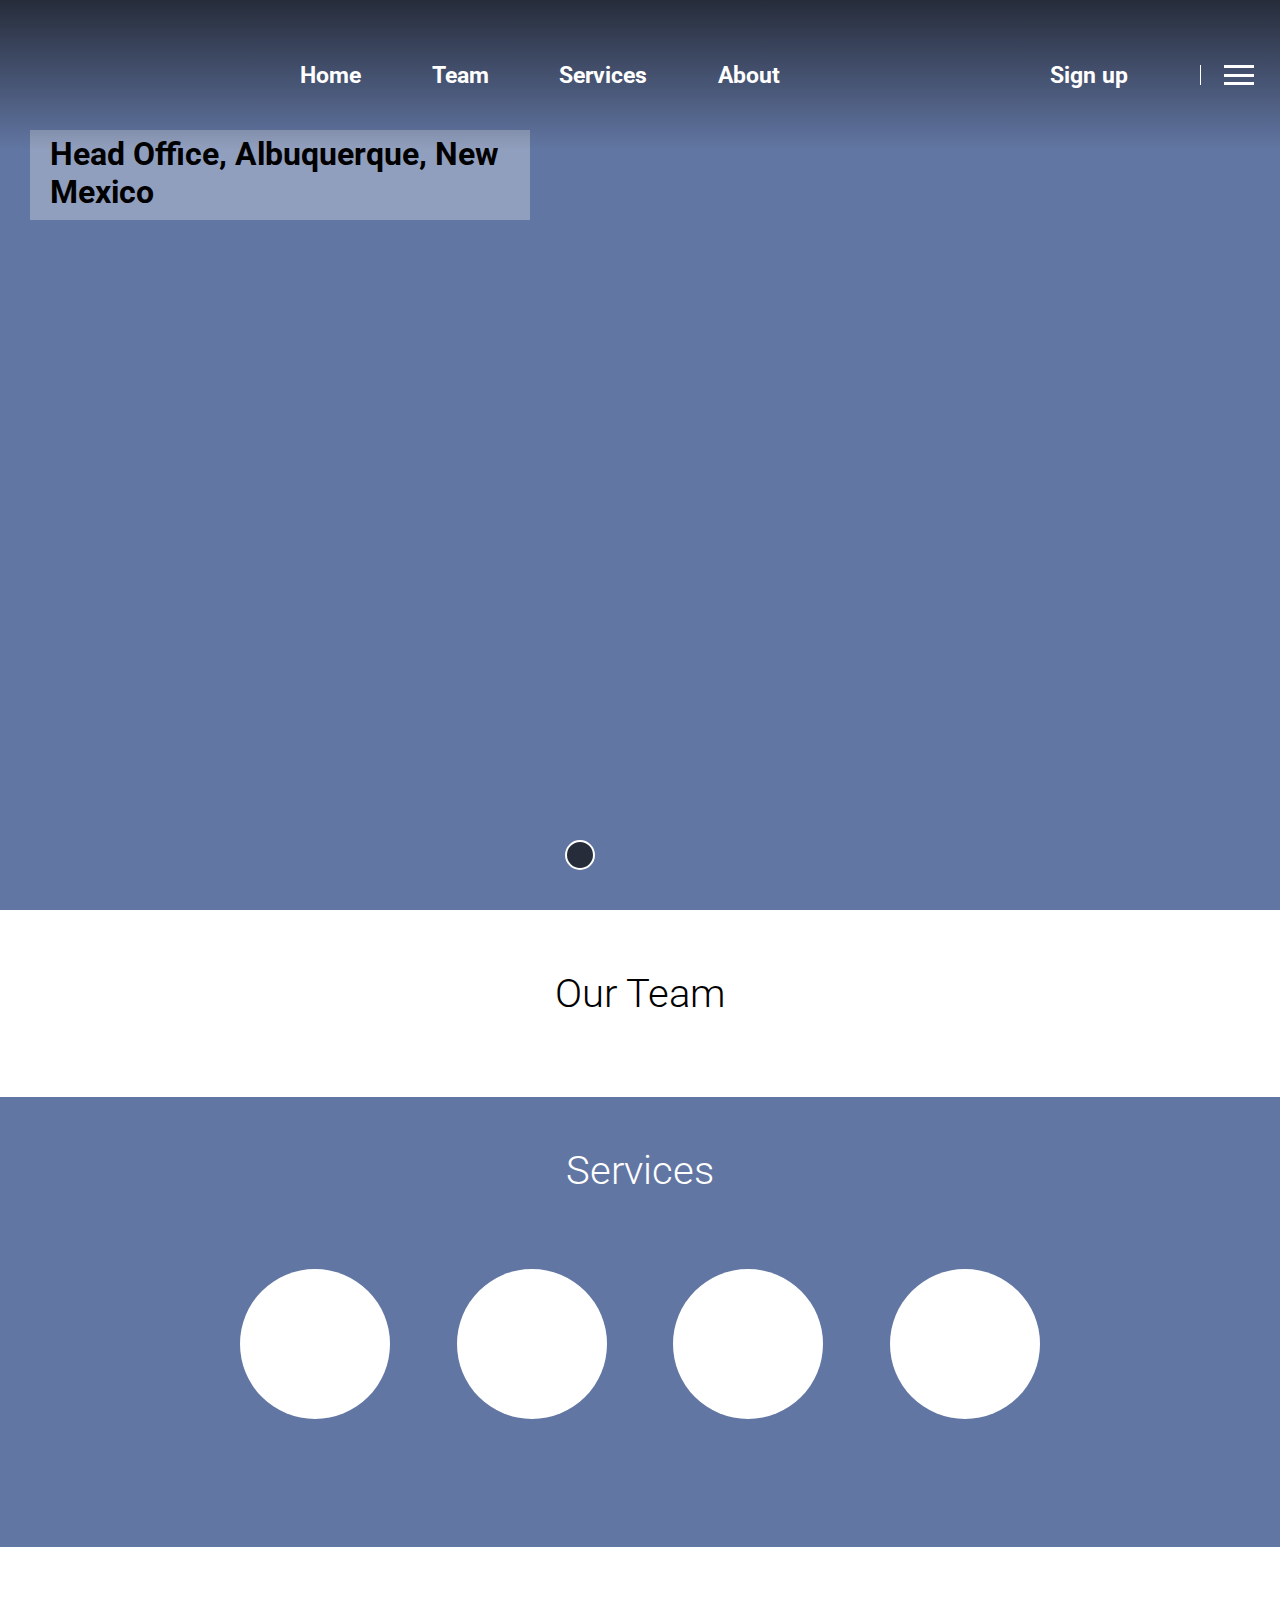
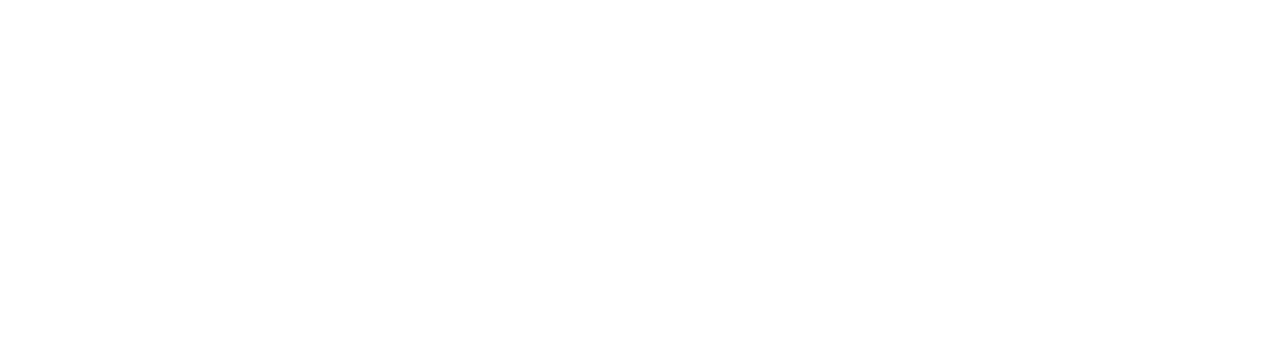
==== index.html @ 79f30786 "first commit" ====
<!DOCTYPE html>
<html lang="en">
  <head>
    <meta charset="UTF-8" />
    <meta http-equiv="X-UA-Compatible" content="IE=edge" />
    <meta name="viewport" content="width=device-width, initial-scale=1.0" />
    <title>HHM</title>
    <link rel="stylesheet" href="style.css" />
    <link
      rel="stylesheet"
      href="https://cdnjs.cloudflare.com/ajax/libs/font-awesome/6.1.2/css/all.min.css"
      integrity="sha512-1sCRPdkRXhBV2PBLUdRb4tMg1w2YPf37qatUFeS7zlBy7jJI8Lf4VHwWfZZfpXtYSLy85pkm9GaYVYMfw5BC1A=="
      crossorigin="anonymous"
      referrerpolicy="no-referrer"
    />
  </head>
  <body>
    <header>
      <div class="header">
        <div class="logo">
          <img src="./img/logo.png" alt="" />
        </div>
        <div class="nav" id="navigation">
          <ul class="nav-ul" id="navUl">
            <li><a href="" class="nav-a">Home</a></li>
            <li><a href="./Team/team.html" class="nav-a">Team</a></li>
            <li><a href="" class="nav-a">Services</a></li>
            <li><a href="" class="nav-a">About</a></li>
          </ul>
        </div>
        <div class="registration-search">
          <ul>
            <li>
              <a href="" id="joinBtn">Sign up</a>
            </li>
            <li class="left-border">
              <span class="search-icon">
                <i class="fa-solid fa-magnifying-glass" id="searchIcon"></i>
              </span>
            </li>
            <li class="burger-menu" id="burgerMenu">
              <div class="burger"></div>
              <div class="burger"></div>
              <div class="burger"></div>
            </li>
          </ul>
        </div>
      </div>

      <!-- SLIDER  -->

      <section class="slider" id="slider">
        <div id="slider-div"></div>
        <div class="dots-box" id="dotsBox"></div>
        <span class="left" id="left"
          ><i class="fa-solid fa-circle-arrow-left"></i
        ></span>
        <span class="right" id="right">
          <i class="fa-solid fa-circle-arrow-right"></i>
        </span>
      </section>
    </header>

    <!-- REGISTRATION FORM  -->

    <section class="form-section" id="formSection">
      <form action="" method="post" id="form">
        <div class="heading">
          <h1>Registration Form</h1>
          <span>
            <i class="fa-solid fa-xmark" id="closeForm"></i>
          </span>
        </div>
        <div class="grid-container">
          <div class="inputs">
            <label for="firstName">First Name</label>
            <input
              type="text"
              id="firstName"
              name="firstname"
              placeholder="First Name"
            />
            <span class="error-text" id="error_firstName"></span>
          </div>
          <div class="inputs">
            <label for="lastName">Last Name</label>
            <input
              type="text"
              id="lastName"
              name="lastname"
              placeholder="First Name"
            />
            <span class="error-text" id="error_lastName"></span>
          </div>
          <div class="inputs pass-input">
            <label for="passw">Password</label>
            <input
              type="password"
              id="passw"
              name="mypassword"
              placeholder="Password"
            />
            <span class="show"
              ><i class="fa-solid fa-eye" id="showHide"></i
            ></span>
            <!-- <span class="hide"><i class="fa-solid fa-eye-slash"></i></span> -->
            <span class="error-text" id="error_password"></span>
          </div>
          <div class="inputs pass-input">
            <label for="repPassw">Repeat Password</label>
            <input
              type="password"
              id="repPassw"
              name="mypassword"
              placeholder="Repeat Password"
            />
            <span class="show"
              ><i class="fa-solid fa-eye" id="showHide1"></i
            ></span>
            <span class="error-text" id="error_repPassword"></span>
          </div>
          <div class="inputs">
            <label for="email">Email</label>
            <input type="email" id="email" name="myemail" placeholder="Email" />
            <span class="error-text valid-mail" id="error_email"></span>
          </div>
          <div>
            <div class="flex-input">
              <input type="radio" name="gender" />
              <label for="gender">Male</label>
              <input type="radio" name="gender" />
              <label for="gender">Female</label>
            </div>
            <span class="error-text error-mail" id="error_gender"></span>
          </div>
        </div>
        <div class="agree-submit">
          <div>
            <input type="checkbox" name="agree" id="agree" />
            <label for="agree">
              I've read and agreed with the terms and conditions</label
            >
            <span class="error-text" id="error_agree"></span>
          </div>
          <div class="btn">
            <button type="submit" class="submit-btn" id="submitBtn">
              Create account and continue
            </button>
          </div>
        </div>
      </form>
    </section>

    <!-- OUR TEAM SECTION  -->

    <section class="team-container" id="teamContainer">
      <div class="team-inner-box">
        <h1 class="section-heading">Our Team</h1>
        <div class="inner-container" id="innerContainer"></div>
        <span class="left" id="left">
          <i class="fa-solid fa-arrow-left" id="leftButton"></i>
        </span>
        <span class="right" id="right">
          <i class="fa-solid fa-arrow-right" id="rightButton"></i>
        </span>
      </div>
    </section>

    <!-- SERVICES  -->

    <section class="services">
      <h1 class="services-heading">Services</h1>
      <div class="service-div">
        <div class="service-btn" id="serviceBtn">
          <i class="fa-solid fa-people-group"></i>
          <h1>Corporate</h1>
        </div>
        <div class="service-btn" id="serviceBtn">
          <i class="fa-solid fa-person"></i>
          <h1>Private</h1>
        </div>
        <div class="service-btn" id="serviceBtn">
          <i class="fa-solid fa-gavel"></i>
          <h1>Litigation & Dispute Resolution</h1>
        </div>
        <div class="service-btn" id="serviceBtn">
          <i class="fa-solid fa-landmark"></i>
          <h1>Administrative & Government Affairs</h1>
        </div>
      </div>
    </section>

    <!-- ABOUT  -->

    <section class="about">
      <div class="about-div"></div>
    </section>
    <script src="script.js"></script>
  </body>
</html>
---- style.css ----
@import url("https://fonts.googleapis.com/css2?family=Roboto:wght@300;400;700&display=swap");

* {
  margin: 0;
  padding: 0;
  box-sizing: border-box;
  font-family: "Roboto", sans-serif;
}

a {
  text-decoration: none;
}

ol,
ul {
  list-style: none;
}

body {
  background-color: rgb(98, 118, 163);
}

.header {
  display: -webkit-box;
  display: -moz-box;
  display: -ms-flexbox;
  display: -webkit-flex;
  display: flex;
  justify-content: space-between;
  padding: 0 30px;
  align-items: center;
  margin: auto;
  position: absolute;
  background: linear-gradient(
    to top,
    rgba(149, 151, 153, 0) 0%,
    rgba(38, 44, 58, 1) 100%
  );
  max-height: 200px;
  height: 150px;
  z-index: 100;
  left: 0;
  right: 0;
}

.header .logo img {
  width: 200px;
}

.header .nav-ul {
  display: -webkit-box;
  display: -moz-box;
  display: -ms-flexbox;
  display: -webkit-flex;
  display: flex;
  justify-content: space-around;
  width: 550px;
}

.header ul li a {
  color: white;
  font-size: 23px;
  font-weight: bold;
}

.header ul li a:hover {
  color: rgb(98, 118, 163);
  transition: 0.3s;
}

.registration-search ul {
  width: 200px;
  display: -webkit-box;
  display: -moz-box;
  display: -ms-flexbox;
  display: -webkit-flex;
  display: flex;
  align-items: center;
  justify-content: space-between;
}

.registration-search .search-icon i {
  color: white;
  font-size: 20px;
  cursor: pointer;
}

.search-icon i:hover {
  color: rgb(98, 118, 163);
  transition: 0.3s;
}

.registration-search .left-border {
  /* width: 5px;
  height: 10px;
  background-color: white;
  color: white; */
  border-left: 1px solid white;
  padding-left: 20px;
  width: 50px;
}

/* BURGER BAR */

.burger-menu {
  border-left: 1px solid white;
  padding-left: 23px;
  width: 50px;
  height: 20px;
  display: -webkit-box;
  display: -moz-box;
  display: -ms-flexbox;
  display: -webkit-flex;
  display: flex;
  flex-direction: column;
  justify-content: space-between;
  cursor: pointer;
  /* display: none; */
}

.burger-menu:hover .burger {
  background-color: rgb(98, 118, 163);
  transition: 0.3s;
}

.burger {
  width: 30px;
  height: 3px;
  background-color: white;
}

/* SLIDER  */

.slider {
  /* height: 600px; */
  /* background-color: red; */
  position: relative;
  border-bottom: 10px solid rgb(98, 118, 163);
}

.bg-img {
  height: 100vh;
  background-size: cover;
  background-repeat: no-repeat;
  background-position: center center;
}

.slider span i {
  font-size: 40px;
  cursor: pointer;
  background-color: white;
  border-radius: 50%;
  border: 2px white solid;
}

.left {
  position: absolute;
  top: 50%;
  left: 30px;
  transform: translateY(-50%);
}

.right {
  position: absolute;
  top: 50%;
  right: 30px;
  transform: translateY(-50%);
}

.slider-div {
  position: relative;
}

.content-div {
  position: absolute;
  top: 130px;
  left: 30px;
  background-color: rgb(255, 255, 255, 0.3);
  max-width: 500px;
  max-height: 90px;
  padding: 20px 20px;
  display: -webkit-box;
  display: -moz-box;
  display: -ms-flexbox;
  display: -webkit-flex;
  display: flex;
  gap: 5px;
  flex-direction: column;
  justify-content: center;
  align-items: flex-start;
}

.content-div p {
  font-size: 18px;
}

.dots-box {
  width: 150px;
  /* height: 100px; */
  /* background-color: red; */
  position: absolute;
  bottom: 30px;
  left: 50%;
  transform: translateX(-50%);
  display: -webkit-box;
  display: -moz-box;
  display: -ms-flexbox;
  display: -webkit-flex;
  display: flex;
  align-items: center;
  justify-content: space-between;
}

.dots {
  width: 30px;
  height: 30px;
  background-color: rgb(98, 118, 163);
  border-radius: 50%;
  cursor: pointer;
}

.dots.active {
  background-color: rgba(38, 44, 58, 255);
  border: 2px white solid;
}

/* REGISTRATION FORM  */

.form-section {
  /* width: 600px; */
  padding: 50px;
  max-width: 800px;
  max-height: 600px;
  border-radius: 10px;
  background-color: rgba(38, 44, 58, 255);
  position: fixed;
  top: 30%;
  left: 50%;
  transform: translateX(-50%);
  display: none;
}

.form-section.active-form {
  display: block;
}

.inputs {
  max-width: 230px;
}

.form-section .heading h1 {
  color: white;
  text-align: center;
  margin: 20px 0;
}

.heading {
  position: relative;
}

.heading span {
  position: absolute;
  top: 0;
  right: 25px;
  color: white;
  font-size: 30px;
}

.heading span {
  cursor: pointer;
}

.grid-container {
  display: grid;
  grid-template-columns: auto auto;
  grid-template-rows: auto auto auto;
  gap: 15px;
  /* height: 250px; */
  justify-content: center;
}

.grid-container input {
  display: -webkit-box;
  display: -moz-box;
  display: -ms-flexbox;
  display: -webkit-flex;
  display: flex;
  padding: 5px 2px;
  width: 230px;
  font-size: 15px;
  margin-top: 3px;
  outline: none;
}

.grid-container label {
  color: white;
  font-size: 17px;
}

.flex-input {
  display: -webkit-box;
  display: -moz-box;
  display: -ms-flexbox;
  display: -webkit-flex;
  display: flex;
  align-items: center;
  justify-content: flex-start;
  width: 120px;
  gap: 5px;
  padding-top: 20px;
}

.agree-submit {
  width: 350px;
  height: 80px;
  display: -webkit-box;
  display: -moz-box;
  display: -ms-flexbox;
  display: -webkit-flex;
  display: flex;
  flex-direction: column;
  justify-content: space-around;
  align-items: center;
  margin: 20px auto;
}

.agree-submit label {
  color: white;
}

.agree-submit .btn {
  margin-top: 10px;
}

.agree-submit .btn button {
  width: 350px;
  height: 40px;
  font-size: 18px;
  background-color: #eab676;
  cursor: pointer;
}

.agree-submit .btn button:hover {
  background-color: rgb(221, 161, 87);
}

.error-text {
  margin-top: 3px;
  color: red;
  display: block;
}

.valid-mail {
  color: greenyellow;
}

.pass-input {
  position: relative;
}

.show {
  position: absolute;
  right: 5px;
  top: 30px;
}

.pass-input span i {
  cursor: pointer;
}

/* TEAM MEMBERS SECTION  */

.team-container {
  /* margin: 50px auto; */
  /* border-radius: 20px; */
  background-color: white;
  /* background-color: rgb(255, 255, 255, 0.5); */
  /* width: 800px; */
}

.team-inner-box {
  margin: auto;
  width: 800px;
  position: relative;
}

.team-container span i {
  font-size: 25px;
}

.left {
  position: absolute;
  left: -20px;
  top: 60%;
  /* transform: translateY(-50%); */
  cursor: pointer;
}

.right {
  position: absolute;
  right: -20px;
  top: 60%;
  cursor: pointer;
}

.arrow-transition {
  transition: 0.3s;
}

.inner-container {
  display: -webkit-box;
  display: -moz-box;
  display: -ms-flexbox;
  display: -webkit-flex;
  display: flex;
  flex-wrap: wrap;
  justify-content: space-between;
  gap: 30px;
  padding: 30px;
}

.member-box {
  width: 180px;
  border-radius: 15px;
  padding: 5px;
  /* background-color: rgb(98, 118, 163, 0.5); */
}

.inner-box {
  text-align: center;
}

.member-box img {
  /* border: 5px black solid; */
  border-radius: 50%;
  /* margin-left: 50%;
  transform: translateX(-50%); */
}

.section-heading {
  text-align: center;
  padding-top: 20px;
  font-size: 30pt;
  font-weight: 300;
  padding: 60px 0 20px 0;
}

/* SERVICES  */

.services {
  background-color: rgb(98, 118, 163);
  height: 400px;
}

.services-heading {
  text-align: center;
  margin: 50px 0;
  font-weight: 300;
  font-size: 30pt;
  color: white;
}

.service-btn {
  width: 150px;
  height: 150px;
  background-color: white;
  border-radius: 50%;
  display: -webkit-box;
  display: -moz-box;
  display: -ms-flexbox;
  display: -webkit-flex;
  display: flex;
  flex-direction: column;
  align-items: center;
  justify-content: center;
  position: relative;
  cursor: pointer;
}

.service-btn-overlay {
  background-color: rgba(38, 44, 58, 255, 0.7s);
}

.service-btn i {
  font-size: 70px;
  color: rgb(98, 118, 163);
}

.service-btn:hover i {
  font-size: 80px;
  color: rgba(38, 44, 58, 255);
  transition: 0.3s;
}

.service-btn h1 {
  padding: 25px;
  font-size: 20px;
  text-align: center;
  position: absolute;
  display: none;
}

.service-div {
  width: 800px;
  height: 200px;
  display: -webkit-box;
  display: -moz-box;
  display: -ms-flexbox;
  display: -webkit-flex;
  display: flex;
  justify-content: space-between;
  align-items: center;
  margin: auto;
}

/* ABOUT  */

.about {
  background-color: white;
  height: 400px;
}

/* MEDIA  */

@media (max-width: 1056px) {
  .header ul li a {
    font-size: 18px;
  }
  .header .nav ul {
    width: 400px;
  }
  .team-container {
    width: 600px;
  }
}

@media (max-width: 768px) {
  .burger-menu {
    display: block;
    border-left: 1px solid white;
    padding-left: 23px;
    width: 50px;
    height: 20px;
    display: -webkit-box;
    display: -moz-box;
    display: -ms-flexbox;
    display: -webkit-flex;
    display: flex;
    flex-direction: column;
    justify-content: space-between;
    cursor: pointer;
  }
  .nav {
    display: none;
  }

  .registration-search ul {
    width: 180px;
  }

  .nav-burger {
    width: 210px;
    height: 150px;
    position: absolute;
    right: 100px;
    top: 100px;
    background-color: rgb(255, 255, 255, 0.3);
    display: block;
  }

  .ul-burger {
    display: -webkit-box;
    display: -moz-box;
    display: -ms-flexbox;
    display: -webkit-flex;
    display: flex;
    flex-direction: column;
    justify-content: space-between;
    align-items: flex-end;
  }

  .a-burger {
    color: black;
    font-size: 30px;
  }
}
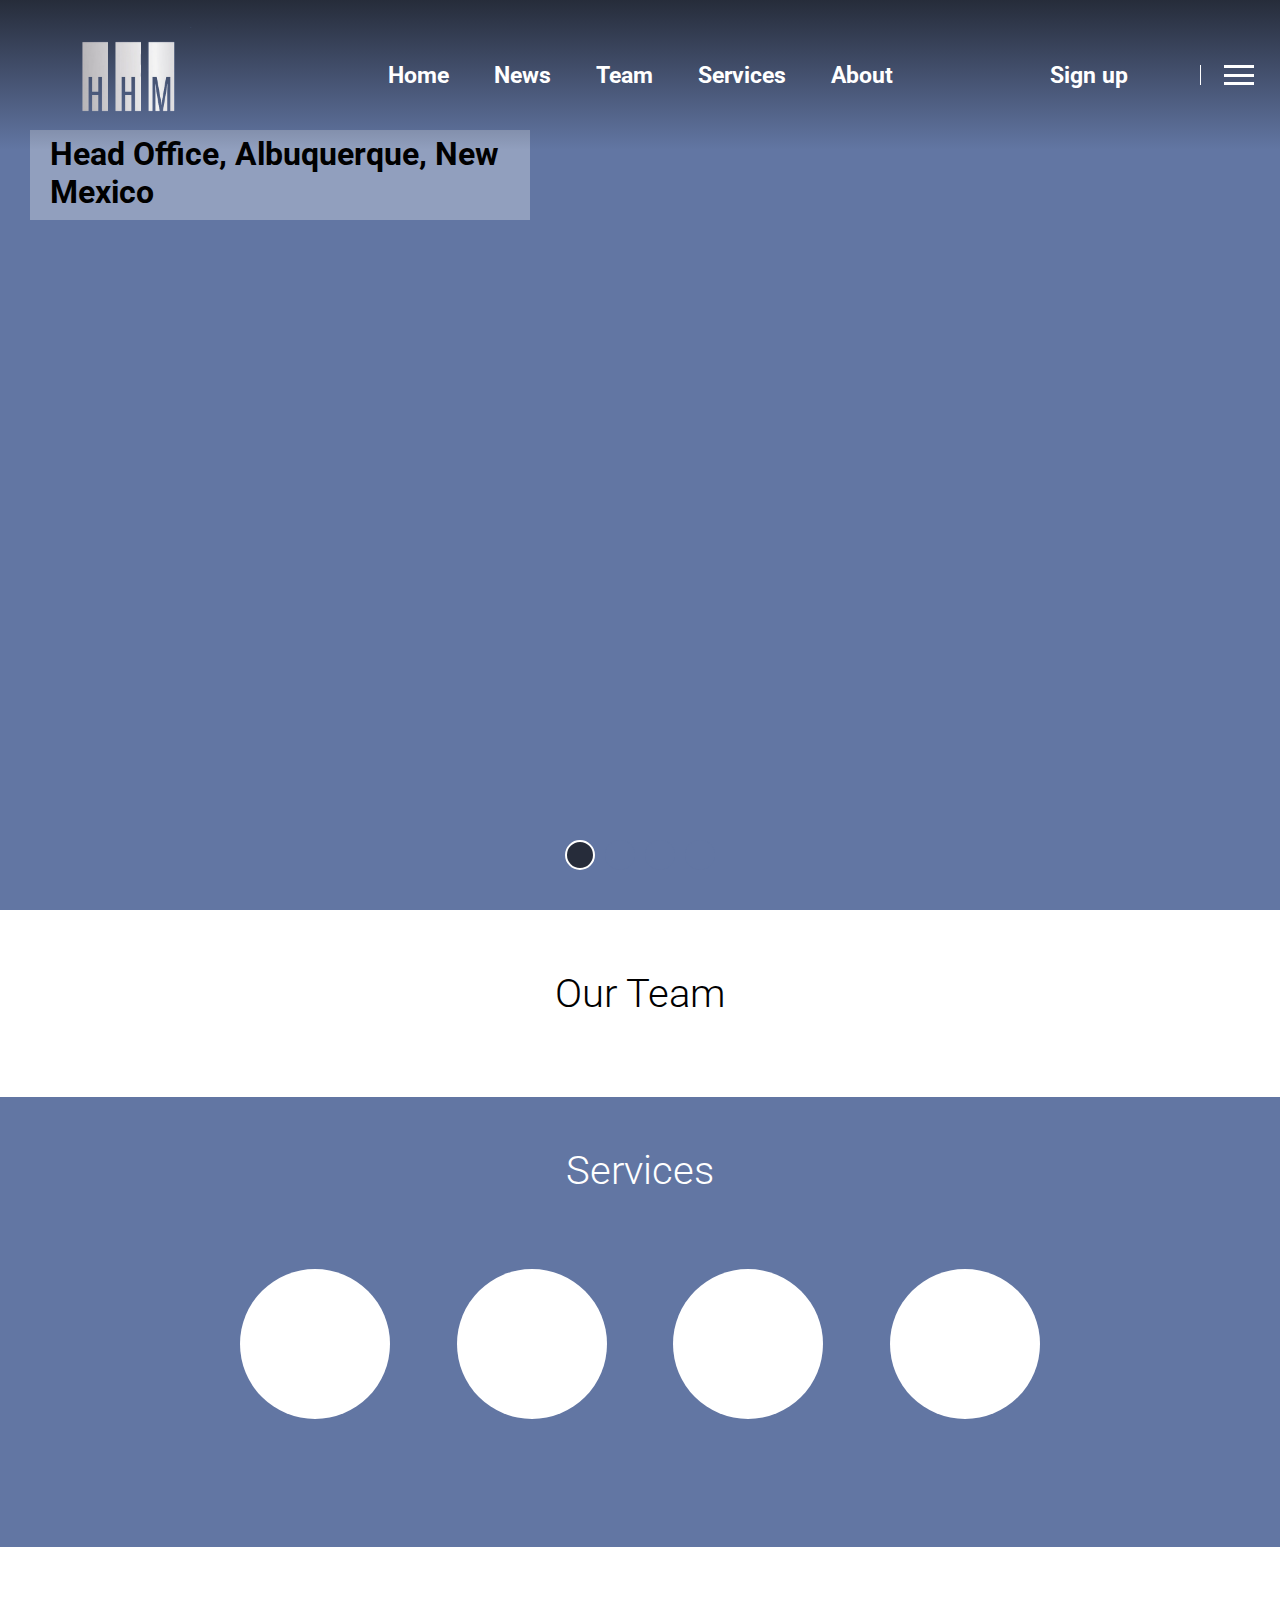
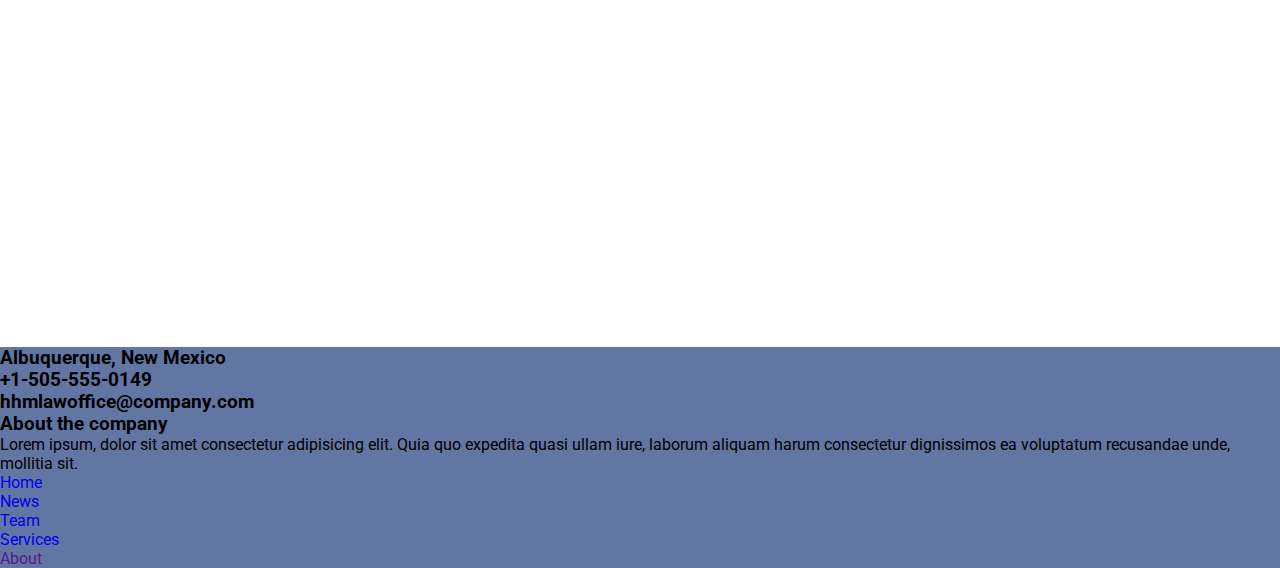
==== commit 75ba58c4: "finishing project" ====
--- a/index.html
+++ b/index.html
@@ -18,13 +18,16 @@
     <header>
       <div class="header">
         <div class="logo">
-          <img src="./img/logo.png" alt="" />
+          <img src="./images/logo.png" alt="" />
         </div>
         <div class="nav" id="navigation">
           <ul class="nav-ul" id="navUl">
-            <li><a href="" class="nav-a">Home</a></li>
-            <li><a href="./Team/team.html" class="nav-a">Team</a></li>
-            <li><a href="" class="nav-a">Services</a></li>
+            <li><a href="index.html" class="nav-a">Home</a></li>
+            <li><a href="news/news.html" class="nav-a">News</a></li>
+            <li><a href="team/team.html" class="nav-a">Team</a></li>
+            <li>
+              <a href="services/services.html" class="nav-a">Services</a>
+            </li>
             <li><a href="" class="nav-a">About</a></li>
           </ul>
         </div>
@@ -38,11 +41,11 @@
                 <i class="fa-solid fa-magnifying-glass" id="searchIcon"></i>
               </span>
             </li>
-            <li class="burger-menu" id="burgerMenu">
+            <div class="burger-menu" id="burgerMenu">
               <div class="burger"></div>
               <div class="burger"></div>
               <div class="burger"></div>
-            </li>
+            </div>
           </ul>
         </div>
       </div>
@@ -122,7 +125,7 @@
           <div class="inputs">
             <label for="email">Email</label>
             <input type="email" id="email" name="myemail" placeholder="Email" />
-            <span class="error-text valid-mail" id="error_email"></span>
+            <span class="error-text valid-mail" id="text"></span>
           </div>
           <div>
             <div class="flex-input">
@@ -152,49 +155,107 @@
     </section>
 
     <!-- OUR TEAM SECTION  -->
-
-    <section class="team-container" id="teamContainer">
-      <div class="team-inner-box">
-        <h1 class="section-heading">Our Team</h1>
-        <div class="inner-container" id="innerContainer"></div>
-        <span class="left" id="left">
-          <i class="fa-solid fa-arrow-left" id="leftButton"></i>
-        </span>
-        <span class="right" id="right">
-          <i class="fa-solid fa-arrow-right" id="rightButton"></i>
-        </span>
-      </div>
-    </section>
-
-    <!-- SERVICES  -->
-
-    <section class="services">
-      <h1 class="services-heading">Services</h1>
-      <div class="service-div">
-        <div class="service-btn" id="serviceBtn">
-          <i class="fa-solid fa-people-group"></i>
-          <h1>Corporate</h1>
-        </div>
-        <div class="service-btn" id="serviceBtn">
-          <i class="fa-solid fa-person"></i>
-          <h1>Private</h1>
-        </div>
-        <div class="service-btn" id="serviceBtn">
-          <i class="fa-solid fa-gavel"></i>
-          <h1>Litigation & Dispute Resolution</h1>
-        </div>
-        <div class="service-btn" id="serviceBtn">
-          <i class="fa-solid fa-landmark"></i>
-          <h1>Administrative & Government Affairs</h1>
-        </div>
-      </div>
-    </section>
-
-    <!-- ABOUT  -->
-
-    <section class="about">
-      <div class="about-div"></div>
-    </section>
+    <main>
+      <section class="team-container" id="teamContainer">
+        <div class="team-inner-box">
+          <h1 class="section-heading">Our Team</h1>
+          <div class="inner-container" id="innerContainer"></div>
+          <span class="team-left" id="left">
+            <i class="fa-solid fa-arrow-left" id="leftButton"></i>
+          </span>
+          <span class="team-right" id="right">
+            <i class="fa-solid fa-arrow-right" id="rightButton"></i>
+          </span>
+        </div>
+      </section>
+
+      <!-- SERVICES  -->
+
+      <section class="services">
+        <h1 class="services-heading">Services</h1>
+        <div class="service-div">
+          <div class="service-btn" id="serviceBtn">
+            <i class="fa-solid fa-people-group"></i>
+            <h1>Corporate</h1>
+          </div>
+          <div class="service-btn" id="serviceBtn">
+            <i class="fa-solid fa-person"></i>
+            <h1>Private</h1>
+          </div>
+          <div class="service-btn" id="serviceBtn">
+            <i class="fa-solid fa-gavel"></i>
+            <h1>Litigation & Dispute Resolution</h1>
+          </div>
+          <div class="service-btn" id="serviceBtn">
+            <i class="fa-solid fa-landmark"></i>
+            <h1>Administrative & Government Affairs</h1>
+          </div>
+        </div>
+      </section>
+
+      <!-- ABOUT  -->
+
+      <section class="about">
+        <div class="about-div"></div>
+      </section>
+    </main>
+    <footer>
+      <section class="footer-section">
+        <div class="left-side">
+          <ul class="footer-flex leftie">
+            <li class="location icon"> 
+              <h3>Albuquerque, New Mexico</h3>
+            <span>
+              <i class="fa-solid fa-location-dot"></i>
+            </span></li>
+            <li class="num icon"> 
+              <h3>+1-505-555-0149</h3>
+              <span>
+                <i class="fa-solid fa-phone"></i>
+              </span>
+            </li>
+            <li class="mail icon">
+              <h3>hhmlawoffice@company.com</h3>
+            <span>
+              <i class="fa-solid fa-envelope"></i>
+            </span>
+            </li>
+          </ul>
+        </div>
+        <div class="middle-side">
+          <ul class="footer-flex mid">
+            <li>
+              <h3>About the company</h3>
+            </li>
+            <li>
+              <p>
+              Lorem ipsum, dolor sit amet consectetur adipisicing elit. Quia quo
+              expedita quasi ullam iure, laborum aliquam harum consectetur
+              dignissimos ea voluptatum recusandae unde, mollitia sit.
+            </p>
+            </li>
+            <li class="icons">
+              <span><a href=""><i class="fa-brands fa-facebook"></i></a></span>
+              <span><a href=""><i class="fa-brands fa-square-twitter"></i></a></span>
+              <span><a href=""><i class="fa-brands fa-linkedin"></i></a></span>
+              <span><a href=""><i class="fa-brands fa-youtube"></i></a></span>
+            </li>
+          </ul>
+          </div>
+          <div class="right-side">
+            <ul class="footer-flex rightie">
+              <li><a href="index.html">Home</a></li>
+              <li><a href="news/news.html">News</a></li>
+              <li><a href="team/team.html">Team</a></li>
+              <li>
+                <a href="services/services.html">Services</a>
+              </li>
+              <li><a href="">About</a></li>
+            </ul>
+          </div>
+        </div>
+      </section>
+    </footer>
     <script src="script.js"></script>
   </body>
 </html>
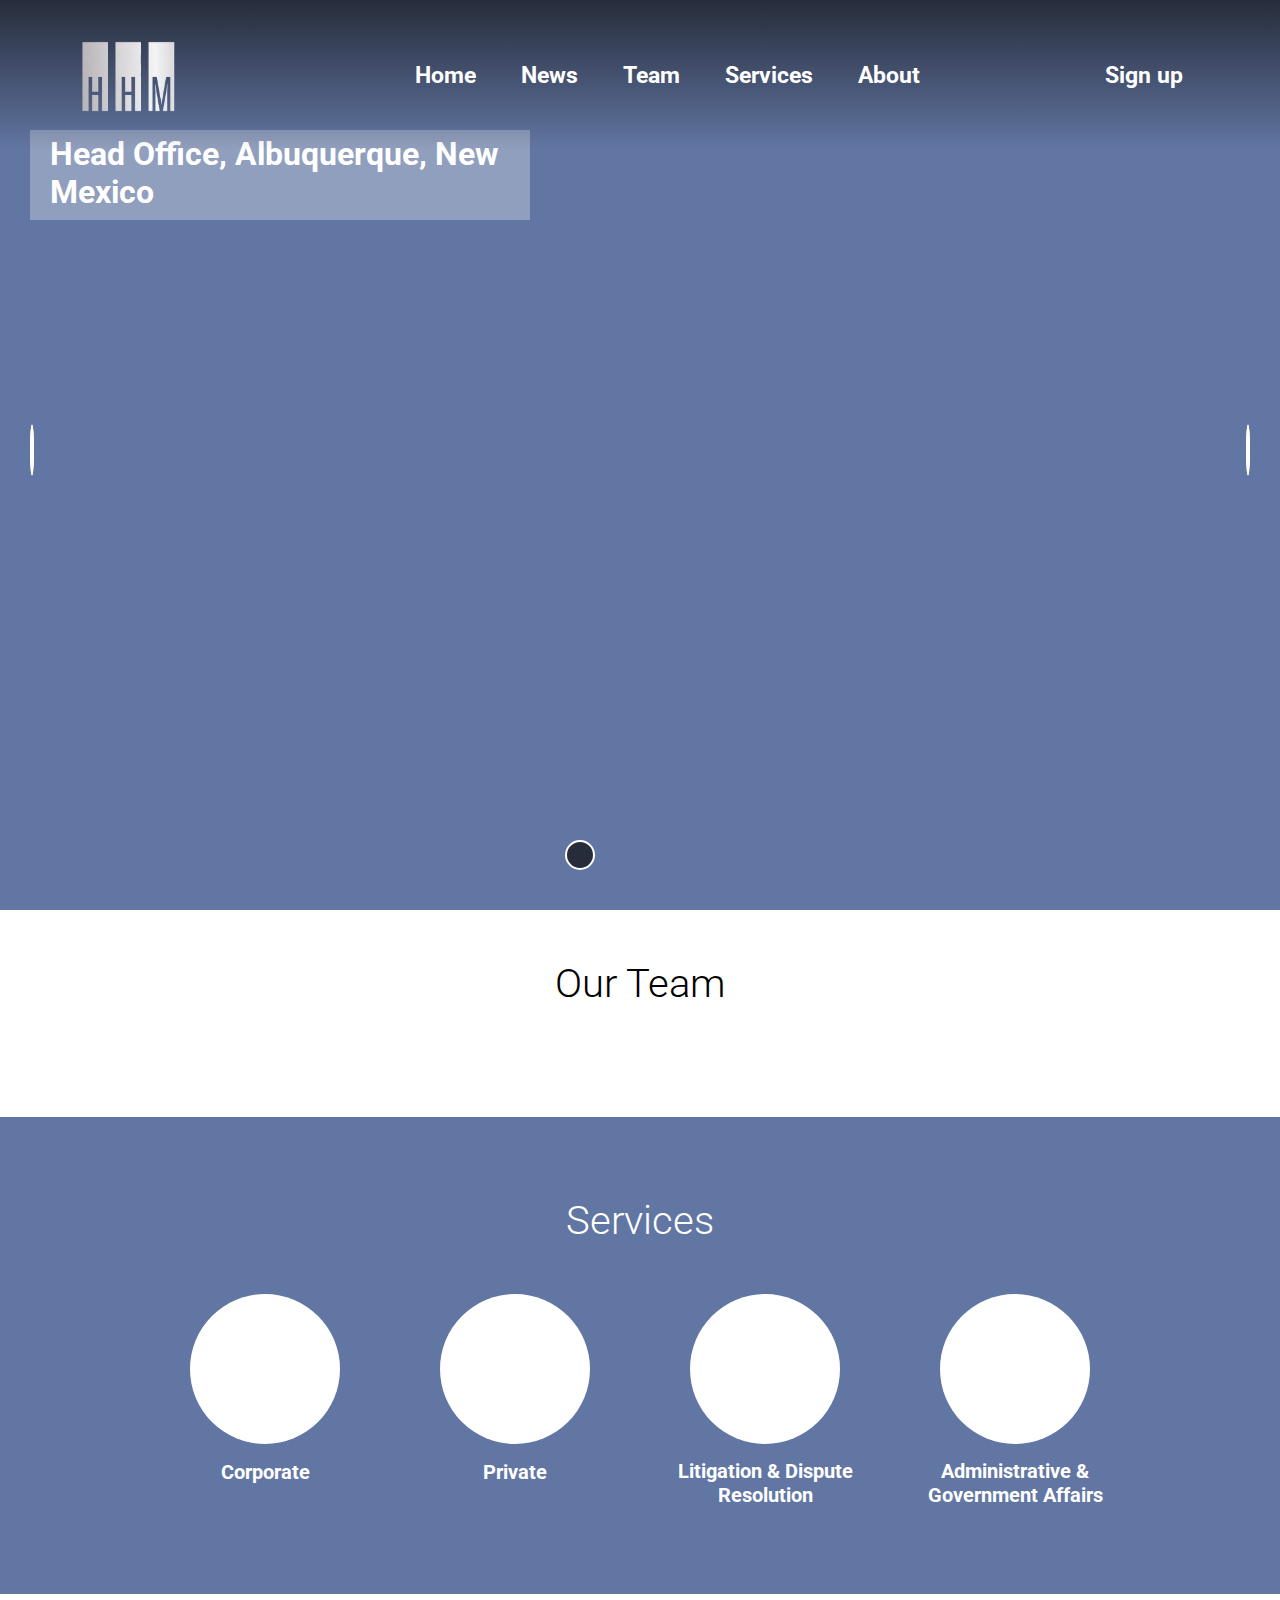
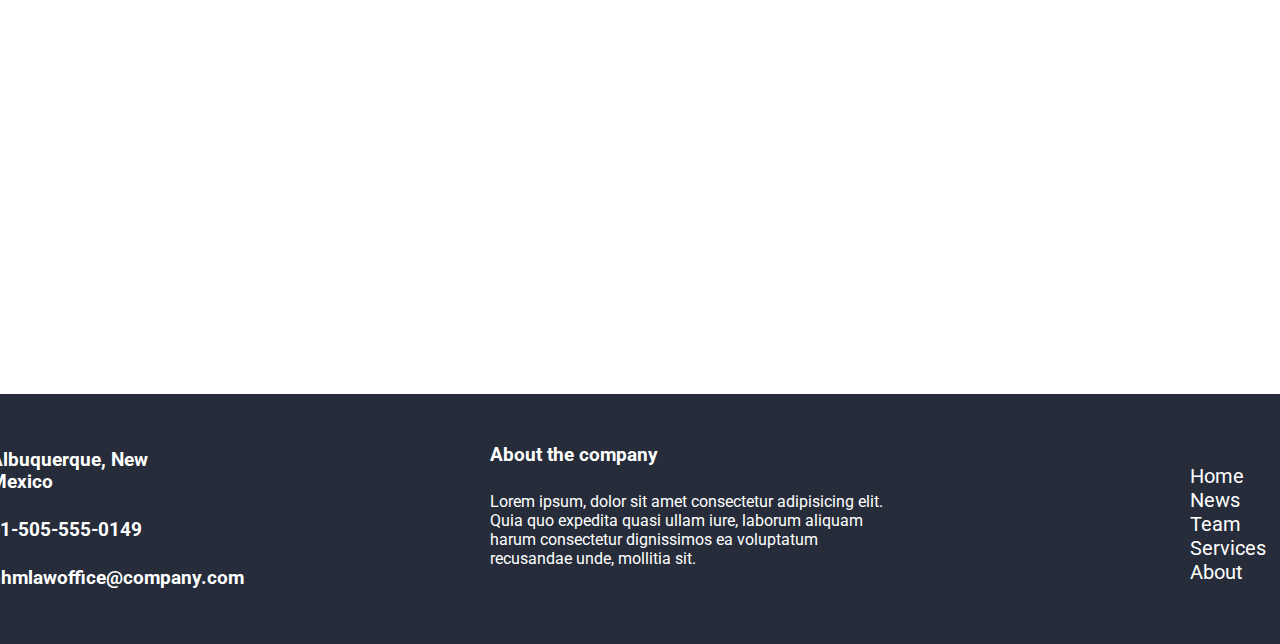
==== commit 72acb9e4: "sd" ====
--- a/index.html
+++ b/index.html
@@ -176,11 +176,11 @@
         <div class="service-div">
           <div class="service-btn" id="serviceBtn">
             <i class="fa-solid fa-people-group"></i>
-            <h1>Corporate</h1>
+            <h1 class="one">Corporate</h1>
           </div>
           <div class="service-btn" id="serviceBtn">
             <i class="fa-solid fa-person"></i>
-            <h1>Private</h1>
+            <h1 class="one">Private</h1>
           </div>
           <div class="service-btn" id="serviceBtn">
             <i class="fa-solid fa-gavel"></i>
--- a/style.css
+++ b/style.css
@@ -47,7 +47,7 @@
   width: 200px;
 }
 
-.header .nav-ul {
+.nav-ul {
   display: -webkit-box;
   display: -moz-box;
   display: -ms-flexbox;
@@ -55,6 +55,10 @@
   display: flex;
   justify-content: space-around;
   width: 550px;
+}
+
+.nav-ul li a {
+  transition: 0.7s ease;
 }
 
 .header ul li a {
@@ -69,7 +73,7 @@
 }
 
 .registration-search ul {
-  width: 200px;
+  width: 145px;
   display: -webkit-box;
   display: -moz-box;
   display: -ms-flexbox;
@@ -115,7 +119,7 @@
   flex-direction: column;
   justify-content: space-between;
   cursor: pointer;
-  /* display: none; */
+  display: none;
 }
 
 .burger-menu:hover .burger {
@@ -127,6 +131,8 @@
   width: 30px;
   height: 3px;
   background-color: white;
+  -webkit-transition: all 0.3s ease-in-out;
+  transition: all 0.3s ease-in-out;
 }
 
 /* SLIDER  */
@@ -188,6 +194,7 @@
   flex-direction: column;
   justify-content: center;
   align-items: flex-start;
+  color: white;
 }
 
 .content-div p {
@@ -237,6 +244,7 @@
   top: 30%;
   left: 50%;
   transform: translateX(-50%);
+  z-index: 100;
   display: none;
 }
 
@@ -371,11 +379,8 @@
 /* TEAM MEMBERS SECTION  */
 
 .team-container {
-  /* margin: 50px auto; */
-  /* border-radius: 20px; */
   background-color: white;
-  /* background-color: rgb(255, 255, 255, 0.5); */
-  /* width: 800px; */
+  padding: 50px 0;
 }
 
 .team-inner-box {
@@ -388,7 +393,7 @@
   font-size: 25px;
 }
 
-.left {
+.team-left {
   position: absolute;
   left: -20px;
   top: 60%;
@@ -396,7 +401,7 @@
   cursor: pointer;
 }
 
-.right {
+.team-right {
   position: absolute;
   right: -20px;
   top: 60%;
@@ -439,17 +444,15 @@
 
 .section-heading {
   text-align: center;
-  padding-top: 20px;
   font-size: 30pt;
   font-weight: 300;
-  padding: 60px 0 20px 0;
 }
 
 /* SERVICES  */
 
 .services {
   background-color: rgb(98, 118, 163);
-  height: 400px;
+  padding: 30px 0 150px 0;
 }
 
 .services-heading {
@@ -493,16 +496,30 @@
 }
 
 .service-btn h1 {
-  padding: 25px;
+  color: white;
+  position: absolute;
+  bottom: -63px;
+  width: 250px;
+  /* padding: 25px; */
   font-size: 20px;
   text-align: center;
-  position: absolute;
-  display: none;
+  display: -webkit-box;
+  display: -moz-box;
+  display: -ms-flexbox;
+  display: -webkit-flex;
+  display: flex;
+  justify-content: center;
+  align-items: flex-start;
+}
+
+.service-btn .one {
+  position: absolute;
+  bottom: -40px;
 }
 
 .service-div {
-  width: 800px;
-  height: 200px;
+  width: 900px;
+  /* height: 200px; */
   display: -webkit-box;
   display: -moz-box;
   display: -ms-flexbox;
@@ -520,67 +537,155 @@
   height: 400px;
 }
 
+/* FOOTER  */
+
+footer {
+  background-color: rgba(38, 44, 58, 255);
+  /* height: 300px; */
+}
+
+.footer-section {
+  padding: 50px 0;
+  display: grid;
+  grid-template-columns: 200px 400px 100px;
+  column-gap: 300px;
+  align-items: center;
+  justify-content: center;
+  align-content: center;
+}
+
+.footer-flex {
+  height: 110px;
+  display: -webkit-box;
+  display: -moz-box;
+  display: -ms-flexbox;
+  display: -webkit-flex;
+  display: flex;
+  flex-direction: column;
+  justify-content: space-between;
+  color: white;
+}
+
+.leftie {
+  height: 140px;
+}
+
+.icon {
+  position: relative;
+}
+
+.icon span {
+  position: absolute;
+  left: -30px;
+  top: 0;
+}
+
+.mid {
+  height: 150px;
+}
+
+.icons {
+  width: 150px;
+  display: -webkit-box;
+  display: -moz-box;
+  display: -ms-flexbox;
+  display: -webkit-flex;
+  display: flex;
+  justify-content: space-between;
+}
+
+.icons span a {
+  color: white;
+}
+
+.icons span i {
+  font-size: 25px;
+}
+
+.icons span i:hover {
+  color: rgb(98, 118, 163);
+  transition: 0.3s;
+}
+
+.rightie li a {
+  text-decoration: none;
+  color: white;
+  font-size: 20px;
+}
+
+.rightie li a:hover {
+  color: rgb(98, 118, 163);
+  transition: 0.3s;
+}
+
 /* MEDIA  */
 
 @media (max-width: 1056px) {
   .header ul li a {
     font-size: 18px;
   }
-  .header .nav ul {
+  .nav-ul {
     width: 400px;
   }
-  .team-container {
+  .team-inner-box {
     width: 600px;
+  }
+  .service-div {
+    width: 350px;
+    height: 300px;
+    flex-wrap: wrap;
+    gap: 50px;
+  }
+  .content-div {
+    top: 130px;
+    left: 30px;
+    max-width: 300px;
+    max-height: 130px;
+    padding: 10px 20px;
+    gap: 5px;
   }
 }
 
 @media (max-width: 768px) {
   .burger-menu {
     display: block;
-    border-left: 1px solid white;
-    padding-left: 23px;
-    width: 50px;
-    height: 20px;
     display: -webkit-box;
     display: -moz-box;
     display: -ms-flexbox;
     display: -webkit-flex;
     display: flex;
+  }
+
+  .burger-menu.active .burger:nth-child(2) {
+    opacity: 0;
+  }
+  .burger-menu.active .burger:nth-child(1) {
+    transform: translateY(8px) rotate(45deg);
+  }
+  .burger-menu.active .burger:nth-child(3) {
+    transform: translateY(-8px) rotate(-45deg);
+  }
+  .nav-ul {
+    position: fixed;
+    right: -100%;
+    top: 100px;
+    gap: 0;
     flex-direction: column;
-    justify-content: space-between;
-    cursor: pointer;
-  }
-  .nav {
-    display: none;
+    background-color: rgb(255, 255, 255, 0.3);
+    width: 235px;
+    text-align: center;
+    transition: 0.3s;
+  }
+
+  .nav-ul.active {
+    right: 0;
+  }
+
+  .nav-ul li {
+    margin: 8px 0;
   }
 
   .registration-search ul {
     width: 180px;
   }
-
-  .nav-burger {
-    width: 210px;
-    height: 150px;
-    position: absolute;
-    right: 100px;
-    top: 100px;
-    background-color: rgb(255, 255, 255, 0.3);
-    display: block;
-  }
-
-  .ul-burger {
-    display: -webkit-box;
-    display: -moz-box;
-    display: -ms-flexbox;
-    display: -webkit-flex;
-    display: flex;
-    flex-direction: column;
-    justify-content: space-between;
-    align-items: flex-end;
-  }
-
-  .a-burger {
-    color: black;
-    font-size: 30px;
-  }
-}
+}
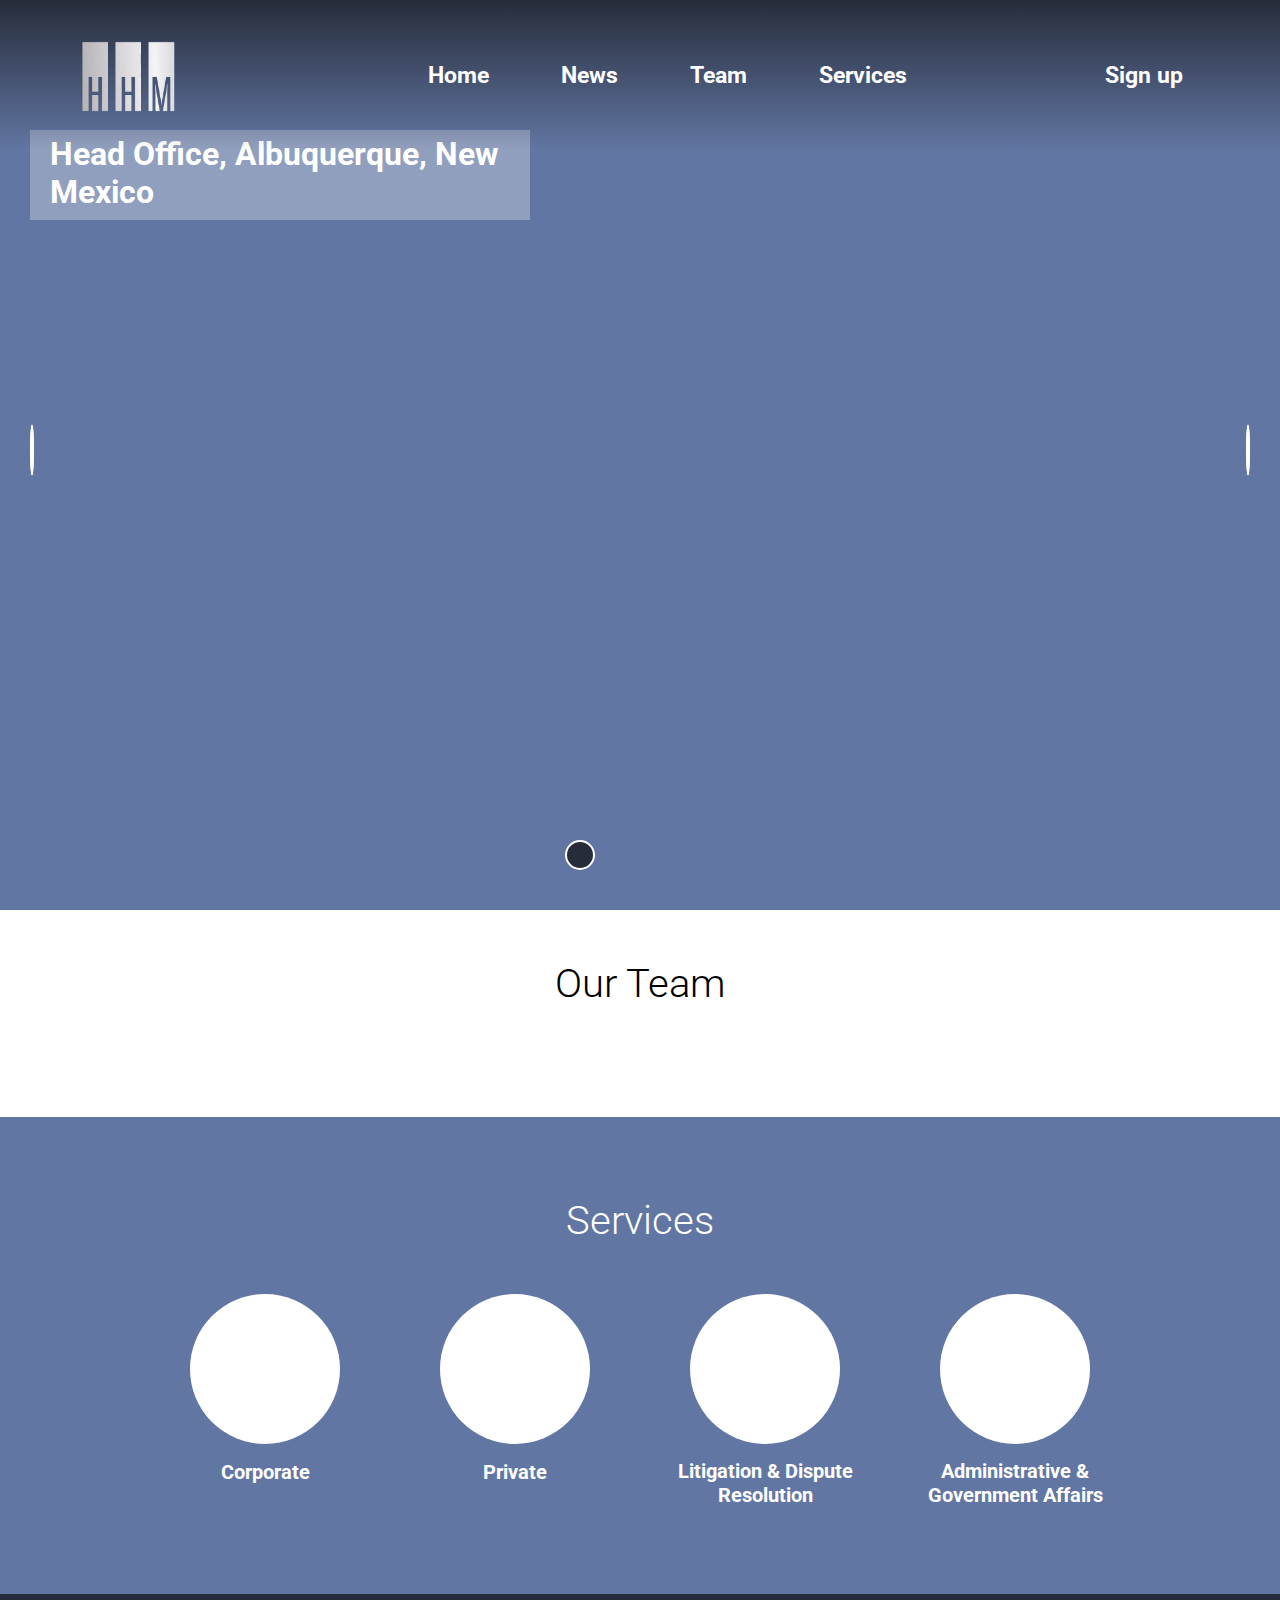
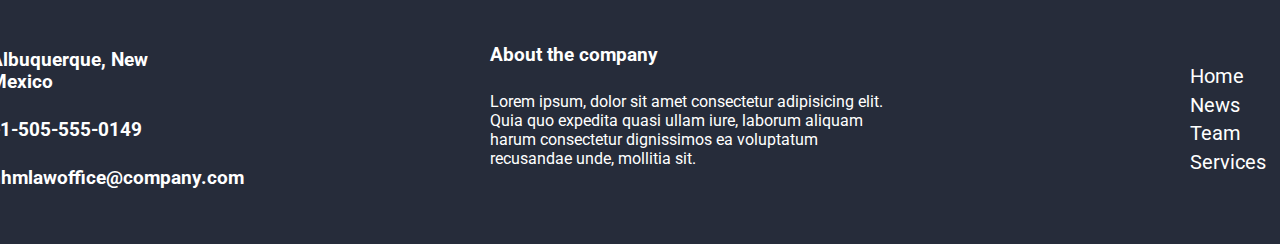
==== commit 79abc7af: "nearly finished" ====
--- a/index.html
+++ b/index.html
@@ -28,7 +28,6 @@
             <li>
               <a href="services/services.html" class="nav-a">Services</a>
             </li>
-            <li><a href="" class="nav-a">About</a></li>
           </ul>
         </div>
         <div class="registration-search">
@@ -191,12 +190,6 @@
             <h1>Administrative & Government Affairs</h1>
           </div>
         </div>
-      </section>
-
-      <!-- ABOUT  -->
-
-      <section class="about">
-        <div class="about-div"></div>
       </section>
     </main>
     <footer>
@@ -250,7 +243,6 @@
               <li>
                 <a href="services/services.html">Services</a>
               </li>
-              <li><a href="">About</a></li>
             </ul>
           </div>
         </div>
--- a/style.css
+++ b/style.css
@@ -530,13 +530,6 @@
   margin: auto;
 }
 
-/* ABOUT  */
-
-.about {
-  background-color: white;
-  height: 400px;
-}
-
 /* FOOTER  */
 
 footer {
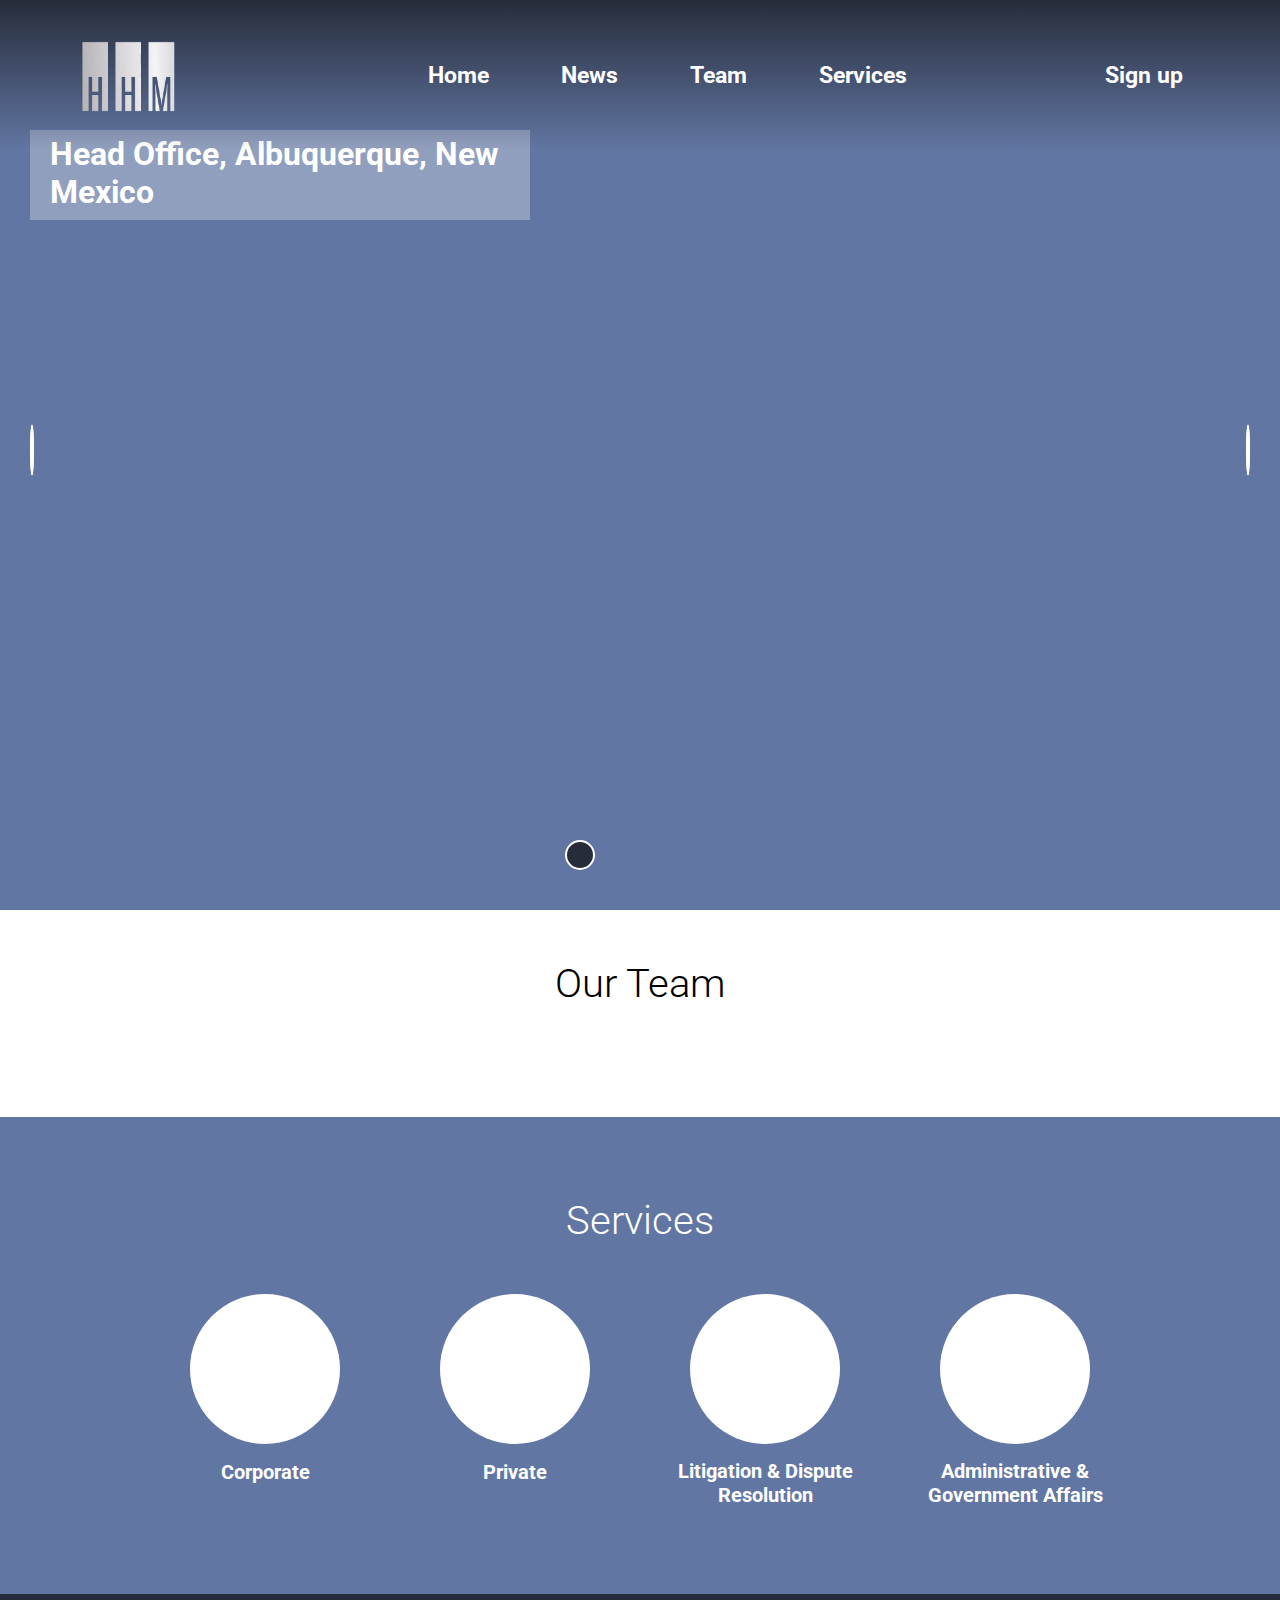
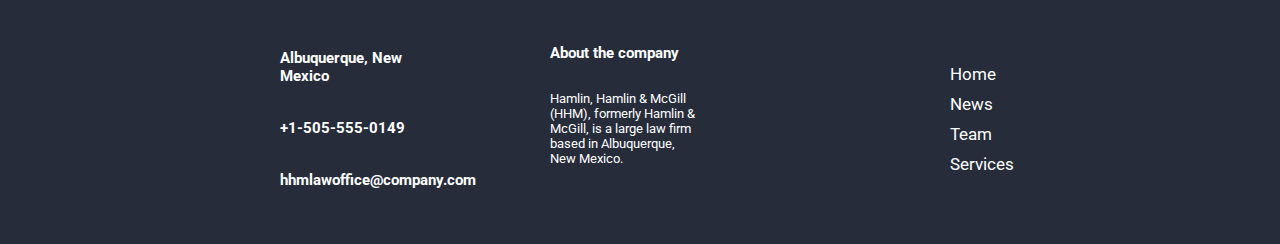
==== commit b90330f9: "end" ====
--- a/index.html
+++ b/index.html
@@ -183,11 +183,11 @@
           </div>
           <div class="service-btn" id="serviceBtn">
             <i class="fa-solid fa-gavel"></i>
-            <h1>Litigation & Dispute Resolution</h1>
+            <h1 class="longer">Litigation & Dispute Resolution</h1>
           </div>
           <div class="service-btn" id="serviceBtn">
             <i class="fa-solid fa-landmark"></i>
-            <h1>Administrative & Government Affairs</h1>
+            <h1 class="longer">Administrative & Government Affairs</h1>
           </div>
         </div>
       </section>
@@ -196,18 +196,18 @@
       <section class="footer-section">
         <div class="left-side">
           <ul class="footer-flex leftie">
-            <li class="location icon"> 
+            <li class="location icon reduce"> 
               <h3>Albuquerque, New Mexico</h3>
             <span>
               <i class="fa-solid fa-location-dot"></i>
             </span></li>
-            <li class="num icon"> 
+            <li class="num icon reduce"> 
               <h3>+1-505-555-0149</h3>
               <span>
                 <i class="fa-solid fa-phone"></i>
               </span>
             </li>
-            <li class="mail icon">
+            <li class="mail icon reduce">
               <h3>hhmlawoffice@company.com</h3>
             <span>
               <i class="fa-solid fa-envelope"></i>
@@ -217,14 +217,12 @@
         </div>
         <div class="middle-side">
           <ul class="footer-flex mid">
-            <li>
+            <li class="reduce">
               <h3>About the company</h3>
             </li>
             <li>
               <p>
-              Lorem ipsum, dolor sit amet consectetur adipisicing elit. Quia quo
-              expedita quasi ullam iure, laborum aliquam harum consectetur
-              dignissimos ea voluptatum recusandae unde, mollitia sit.
+                Hamlin, Hamlin & McGill (HHM), formerly Hamlin & McGill, is a large law firm based in Albuquerque, New Mexico.
             </p>
             </li>
             <li class="icons">
--- a/style.css
+++ b/style.css
@@ -241,7 +241,7 @@
   border-radius: 10px;
   background-color: rgba(38, 44, 58, 255);
   position: fixed;
-  top: 30%;
+  top: 20%;
   left: 50%;
   transform: translateX(-50%);
   z-index: 100;
@@ -613,7 +613,27 @@
 
 /* MEDIA  */
 
-@media (max-width: 1056px) {
+@media (max-width: 1460px) {
+  .footer-section {
+    grid-template-columns: 20px 150px 50px;
+    column-gap: 250px;
+  }
+  .reduce h3 {
+    font-size: 15px;
+    width: 150px;
+  }
+  .mid p {
+    font-size: smaller;
+  }
+  .icons span i {
+    font-size: 20px;
+  }
+  .rightie li a {
+    font-size: 17px;
+  }
+}
+
+@media (max-width: 1024px) {
   .header ul li a {
     font-size: 18px;
   }
@@ -624,8 +644,7 @@
     width: 600px;
   }
   .service-div {
-    width: 350px;
-    height: 300px;
+    width: 500px;
     flex-wrap: wrap;
     gap: 50px;
   }
@@ -636,6 +655,23 @@
     max-height: 130px;
     padding: 10px 20px;
     gap: 5px;
+  }
+  .footer-section {
+    grid-template-columns: 20px 150px 30px;
+    column-gap: 200px;
+  }
+  .reduce h3 {
+    font-size: 13px;
+    width: 150px;
+  }
+  .mid p {
+    font-size: smaller;
+  }
+  .icons span i {
+    font-size: 20px;
+  }
+  .rightie li a {
+    font-size: 17px;
   }
 }
 
@@ -678,7 +714,279 @@
     margin: 8px 0;
   }
 
+  .content-div {
+    width: 200px;
+  }
+
+  .content-div h1 {
+    font-size: 18px;
+  }
+
+  .content-div p {
+    font-size: 13px;
+  }
+
+  .form-section {
+    max-height: 800px;
+  }
+
+  .grid-container {
+    grid-template-columns: auto;
+  }
+
+  .team-inner-box {
+    width: 350px;
+  }
+
+  .team-inner-box h1 {
+    font-size: 25pt;
+  }
+
+  .member-box {
+    width: 100px;
+  }
+
+  .inner-box img {
+    width: 100px;
+  }
+
+  .inner-box h3 {
+    font-size: 15px;
+  }
+
+  .inner-box p {
+    display: none;
+  }
+
+  .services-heading {
+    font-size: 25pt;
+  }
+
+  .service-div {
+    width: 350px;
+  }
+
+  .service-btn {
+    width: 100px;
+    height: 100px;
+  }
+
+  .service-btn i {
+    font-size: 50px;
+  }
+
+  .service-btn:hover i {
+    font-size: 60px;
+    color: rgba(38, 44, 58, 255);
+    transition: 0.3s;
+  }
+
+  .service-btn h1 {
+    font-size: 15px;
+  }
+
+  .service-btn .longer {
+    width: 70px;
+  }
+
   .registration-search ul {
     width: 180px;
   }
-}
+  .footer-section {
+    grid-template-columns: 20px 150px;
+    column-gap: 200px;
+  }
+  .reduce h3 {
+    font-size: 13px;
+    width: 150px;
+  }
+  .mid p {
+    font-size: smaller;
+  }
+  .icons span i {
+    font-size: 20px;
+  }
+  .right-side {
+    display: none;
+  }
+}
+
+@media (max-width: 480px) {
+  .header {
+    padding: 0 10px;
+  }
+  .registration-search ul {
+    width: 150px !important;
+  }
+  .registration-search ul li a {
+    font-size: 15px;
+  }
+  .registration-search .left-border {
+    padding-left: 10px;
+    width: 25px;
+  }
+  .registration-search .left-border .search-icon i {
+    padding-left: 3px;
+    font-size: 15px;
+  }
+  .registration-search .burger-menu .burger {
+    width: 25px;
+    height: 2px;
+  }
+  .burger-menu {
+    display: block;
+    display: -webkit-box;
+    display: -moz-box;
+    display: -ms-flexbox;
+    display: -webkit-flex;
+    display: flex;
+    justify-content: space-around;
+    padding: 0 0 0 10px;
+  }
+
+  .burger-menu.active .burger:nth-child(2) {
+    opacity: 0;
+  }
+  .burger-menu.active .burger:nth-child(1) {
+    transform: translateY(8px) rotate(45deg);
+  }
+  .burger-menu.active .burger:nth-child(3) {
+    transform: translateY(-8px) rotate(-45deg);
+  }
+  .nav-ul {
+    position: fixed;
+    right: -100%;
+    top: 100px;
+    gap: 0;
+    flex-direction: column;
+    background-color: rgb(255, 255, 255, 0.3);
+    width: 180px;
+    text-align: center;
+    transition: 0.3s;
+  }
+
+  .nav-ul.active {
+    right: 0;
+  }
+
+  .nav-ul li {
+    margin: 8px 0;
+  }
+
+  .header ul li a {
+    font-size: 13px;
+  }
+
+  .content-div {
+    width: 150px;
+  }
+
+  .content-div h1 {
+    font-size: 16px;
+  }
+
+  .content-div p {
+    font-size: 11px;
+  }
+
+  .team-container {
+    padding: 30px 0 0 0;
+  }
+
+  .team-inner-box {
+    width: 300px;
+  }
+
+  .team-inner-box h1 {
+    font-size: 20pt;
+  }
+
+  .member-box {
+    width: 70px;
+  }
+
+  .inner-box img {
+    width: 70px;
+  }
+
+  .inner-box h3 {
+    font-size: 13px;
+  }
+
+  .inner-box p {
+    display: none;
+  }
+
+  .services {
+    padding: 0 0 100px 0px;
+  }
+
+  .services-heading {
+    font-size: 20pt;
+    margin: 30px 0;
+  }
+
+  .service-div {
+    width: 250px;
+  }
+
+  .service-btn {
+    width: 70px;
+    height: 70px;
+  }
+
+  .service-btn i {
+    font-size: 30px;
+  }
+
+  .service-btn:hover i {
+    font-size: 40px;
+    color: rgba(38, 44, 58, 255);
+    transition: 0.3s;
+  }
+
+  .service-btn h1 {
+    font-size: 15px;
+  }
+
+  .service-btn .one {
+    bottom: -30px;
+  }
+
+  .service-btn .longer {
+    width: 50px;
+  }
+
+  .registration-search ul {
+    width: 180px;
+  }
+  .footer-section {
+    grid-template-columns: 30px 150px;
+    column-gap: 150px;
+  }
+  .reduce h3 {
+    font-size: 10px;
+    width: 150px;
+  }
+  .leftie {
+    height: 100px;
+  }
+  .mid {
+    height: 100px;
+  }
+  .mid p {
+    font-size: 10px;
+  }
+  .icons {
+    width: 80px;
+  }
+  .icon span {
+    left: -20px;
+  }
+  .icons span i {
+    font-size: 15px;
+  }
+  .right-side {
+    display: none;
+  }
+}
